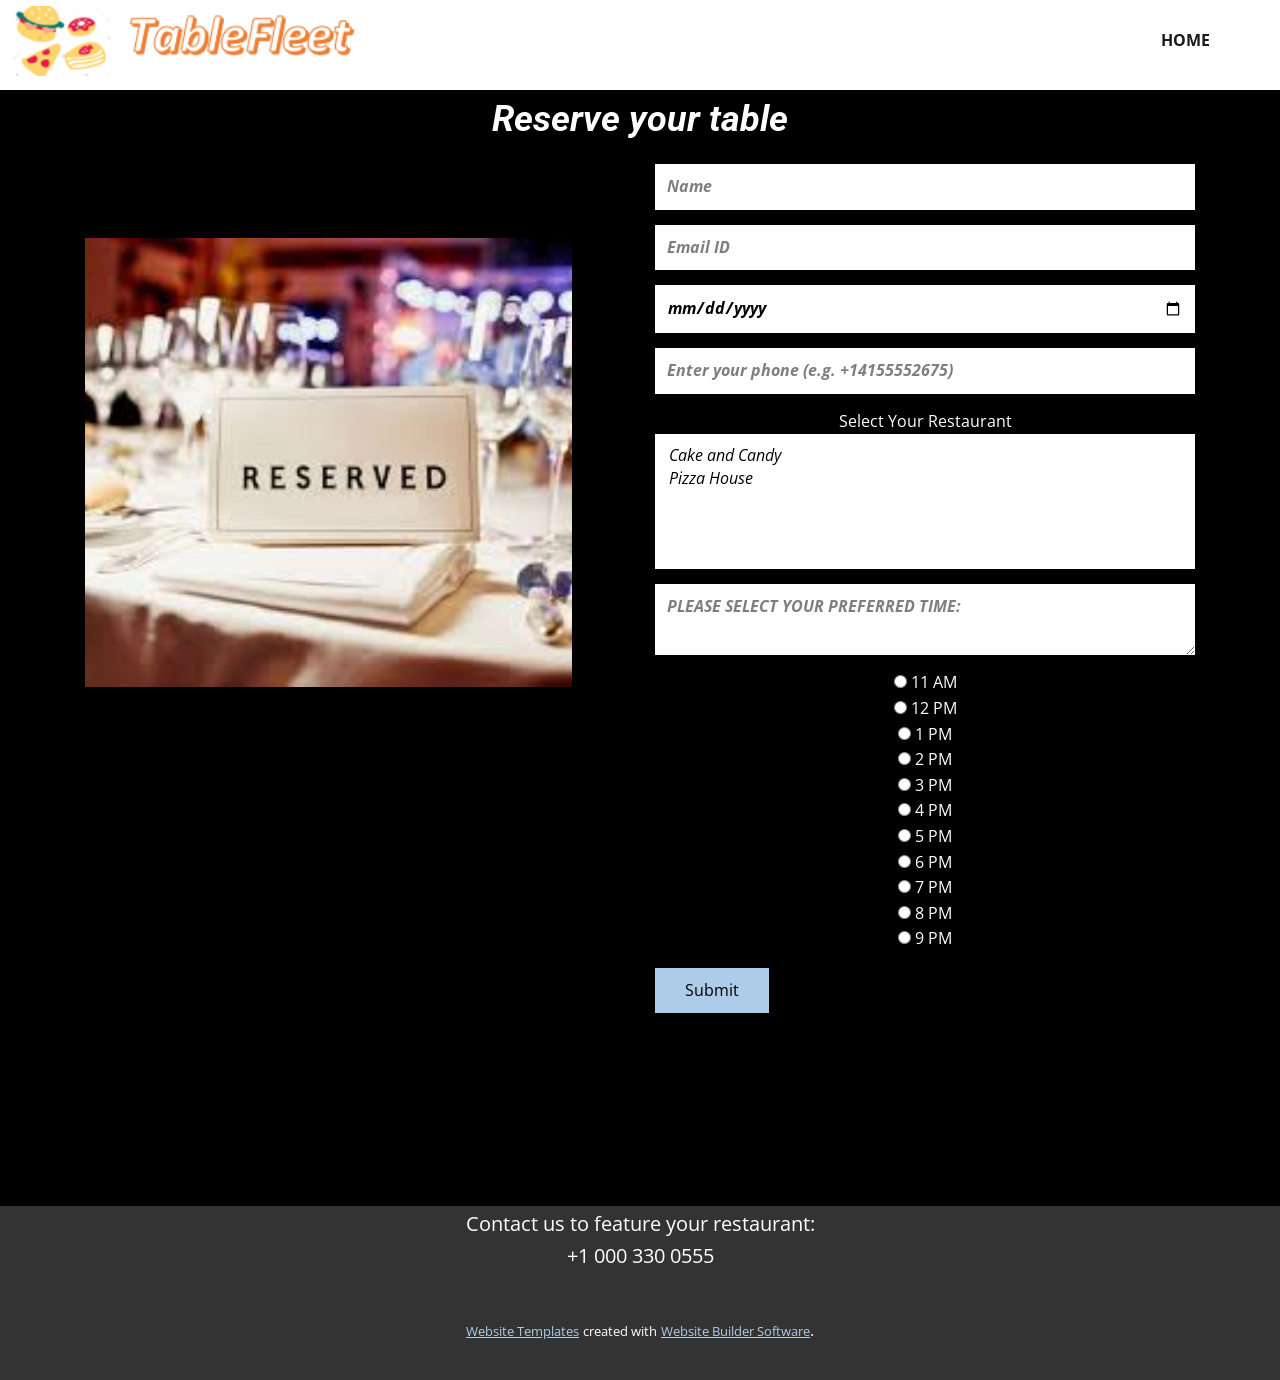
==== Reserve-Table.html @ f1edd4c5 "upload all frontend files" ====
<!DOCTYPE html>
<html style="font-size: 16px;">
  <head>
    <meta name="viewport" content="width=device-width, initial-scale=1.0">
    <meta charset="utf-8">
    <meta name="keywords" content="">
    <meta name="description" content="">
    <meta name="page_type" content="np-template-header-footer-from-plugin">
    <title>Reserve Table</title>
    <link rel="stylesheet" href="nicepage.css" media="screen">
<link rel="stylesheet" href="Reserve-Table.css" media="screen">
    <script class="u-script" type="text/javascript" src="jquery.js" defer=""></script>
    <script class="u-script" type="text/javascript" src="nicepage.js" defer=""></script>
    <meta name="generator" content="Nicepage 2.29.5, nicepage.com">
    <link id="u-theme-google-font" rel="stylesheet" href="https://fonts.googleapis.com/css?family=Roboto:100,100i,300,300i,400,400i,500,500i,700,700i,900,900i|Open+Sans:300,300i,400,400i,600,600i,700,700i,800,800i">
    
    
    <script type="application/ld+json">{
		"@context": "http://schema.org",
		"@type": "Organization",
		"name": "",
		"url": "index.html",
		"logo": "images/default-logo.png"
}</script>
    <meta property="og:title" content="Reserve Table">
    <meta property="og:type" content="website">
    <meta name="theme-color" content="#478ac9">
    <link rel="canonical" href="index.html">
    <meta property="og:url" content="index.html">
  </head>
  <body class="u-body"><header class="u-clearfix u-header u-header" id="sec-3eba"><div class="u-clearfix u-sheet u-sheet-1">
        <a href="https://nicepage.com" class="u-image u-logo u-image-1">
          <img src="images/default-logo.png" class="u-logo-image u-logo-image-1" data-image-width="80">
        </a>
        <nav class="u-menu u-menu-dropdown u-offcanvas u-menu-1">
          <div class="menu-collapse" style="font-size: 1rem; letter-spacing: 0px; font-weight: 700; text-transform: uppercase;">
            <a class="u-border-2 u-border-active-palette-1-base u-border-hover-palette-1-base u-border-no-left u-border-no-right u-border-no-top u-button-style u-custom-left-right-menu-spacing u-custom-padding-bottom u-custom-top-bottom-menu-spacing u-nav-link u-text-active-palette-1-base u-text-grey-90 u-text-hover-grey-90" href="#">
              <svg><use xmlns:xlink="http://www.w3.org/1999/xlink" xlink:href="#menu-hamburger"></use></svg>
              <svg version="1.1" xmlns="http://www.w3.org/2000/svg" xmlns:xlink="http://www.w3.org/1999/xlink"><defs><symbol id="menu-hamburger" viewBox="0 0 16 16" style="width: 16px; height: 16px;"><rect y="1" width="16" height="2"></rect><rect y="7" width="16" height="2"></rect><rect y="13" width="16" height="2"></rect>
</symbol>
</defs></svg>
            </a>
          </div>
          <div class="u-custom-menu u-nav-container">
            <ul class="u-nav u-spacing-30 u-unstyled u-nav-1"><li class="u-nav-item"><a class="u-border-2 u-border-active-palette-1-base u-border-hover-palette-1-base u-border-no-left u-border-no-right u-border-no-top u-button-style u-nav-link u-text-active-palette-1-base u-text-grey-90 u-text-hover-grey-90" href="HOME.html" style="padding: 10px 0px;">HOME</a>
</li></ul>
          </div>
          <div class="u-custom-menu u-nav-container-collapse">
            <div class="u-black u-container-style u-inner-container-layout u-opacity u-opacity-95 u-sidenav">
              <div class="u-sidenav-overflow">
                <div class="u-menu-close"></div>
                <ul class="u-align-center u-nav u-popupmenu-items u-unstyled u-nav-2"><li class="u-nav-item"><a class="u-button-style u-nav-link" href="HOME.html" style="padding: 10px 0px;">HOME</a>
</li></ul>
              </div>
            </div>
            <div class="u-black u-menu-overlay u-opacity u-opacity-70"></div>
          </div>
        </nav>
        <img src="images/tablefleetlogo.PNG" alt="" class="u-image u-image-default u-image-2" data-image-width="276" data-image-height="68">
      </div></header>
    <section class="u-align-center u-black u-clearfix u-section-1" src="" id="sec-f032">
      <div class="u-clearfix u-sheet u-sheet-1">
        <h3 class="u-text u-text-1">Reserve your table</h3>
        <div class="u-form u-form-1">
          <form action="scripts/form-f032.php" method="POST" class="u-clearfix u-form-spacing-15 u-form-vertical u-inner-form" style="padding: 15px" source="customphp">
            <div class="u-form-group u-form-name u-form-group-1">
              <label for="name-3791" class="u-form-control-hidden u-label">Name</label>
              <input type="text" placeholder="Name" id="name-3791" name="name" class="u-border-grey-30 u-border-no-bottom u-border-no-left u-border-no-right u-border-no-top u-input u-input-rectangle u-text-black u-white u-input-1" required="">
            </div>
            <div class="u-form-email u-form-group u-form-group-2">
              <label for="email-3791" class="u-form-control-hidden u-label"></label>
              <input type="email" placeholder="Email ID" id="email-3791" name="email" class="u-border-grey-30 u-border-no-bottom u-border-no-left u-border-no-right u-border-no-top u-input u-input-rectangle u-text-black u-white u-input-2" required="required">
            </div>
            <div class="u-form-date u-form-group u-form-group-3">
              <label for="date-1f48" class="u-form-control-hidden u-label">Date</label>
              <input type="date" placeholder="Select Date" id="date-1f48" name="date" class="u-border-grey-30 u-border-no-bottom u-border-no-left u-border-no-right u-border-no-top u-input u-input-rectangle u-text-black u-white u-input-3" required="">
            </div>
            <div class="u-form-group u-form-phone u-form-group-4">
              <label for="phone-04af" class="u-form-control-hidden u-label">Phone</label>
              <input type="tel" pattern="\+?\d{0,2}[\s\(\-]?([0-9]{3})[\s\)\-]?([\s\-]?)([0-9]{3})[\s\-]?([0-9]{2})[\s\-]?([0-9]{2})" placeholder="Enter your phone (e.g. +14155552675)" id="phone-04af" name="phone" class="u-border-grey-30 u-border-no-bottom u-border-no-left u-border-no-right u-border-no-top u-input u-input-rectangle u-text-black u-white u-input-4" required="">
            </div>
            <div class="u-form-group u-form-select u-form-group-5">
              <label for="select-f09c" class="u-label">Select Your Restaurant</label>
              <div class="u-form-select-wrapper">
                <select id="select-f09c" name="select" class="u-border-grey-30 u-border-no-bottom u-border-no-left u-border-no-right u-border-no-top u-input u-input-rectangle u-text-black u-white u-input-5" required="required" size="5">
                  <option value="Cake and Candy">Cake and Candy</option>
                  <option value="Pizza House">Pizza House</option>
                </select>
                <svg xmlns="http://www.w3.org/2000/svg" width="14" height="12" version="1" class="u-caret"><path fill="currentColor" d="M4 8L0 4h8z"></path></svg>
              </div>
            </div>
            <div class="u-form-group u-form-message u-form-group-6">
              <label for="text-b567" class="u-form-control-hidden u-label"></label>
              <textarea placeholder="PLEASE SELECT YOUR PREFERRED TIME:" id="text-b567" name="text" class="u-border-grey-30 u-border-no-bottom u-border-no-left u-border-no-right u-border-no-top u-input u-input-rectangle u-text-black u-white u-input-6"></textarea>
            </div>
            <div class="u-form-group u-form-radiobutton u-form-group-7">
              <div class="u-form-radio-button-wrapper">
                <input type="radio" name="radiobutton" value="11 AM" required="required">
                <label class="u-label" for="radiobutton">11 AM</label>
                <br>
                <input type="radio" name="radiobutton" value="12 PM" required="required">
                <label class="u-label" for="radiobutton">12 PM</label>
                <br>
                <input type="radio" name="radiobutton" value="1 PM" required="required">
                <label class="u-label" for="radiobutton">1 PM</label>
                <br>
                <input type="radio" name="radiobutton" value="2 PM" required="required">
                <label class="u-label" for="radiobutton">2 PM</label>
                <br>
                <input type="radio" name="radiobutton" value="3 PM" required="required">
                <label class="u-label" for="radiobutton">3 PM</label>
                <br>
                <input type="radio" name="radiobutton" value="4 PM" required="required">
                <label class="u-label" for="radiobutton">4 PM</label>
                <br>
                <input type="radio" name="radiobutton" value="5 PM" required="required">
                <label class="u-label" for="radiobutton">5 PM</label>
                <br>
                <input type="radio" name="radiobutton" value="6 PM" required="required">
                <label class="u-label" for="radiobutton">6 PM</label>
                <br>
                <input type="radio" name="radiobutton" value="7 PM" required="required">
                <label class="u-label" for="radiobutton">7 PM</label>
                <br>
                <input type="radio" name="radiobutton" value="8 PM" required="required">
                <label class="u-label" for="radiobutton">8 PM</label>
                <br>
                <input type="radio" name="radiobutton" value="9 PM" required="required">
                <label class="u-label" for="radiobutton">9 PM</label>
                <br>
              </div>
            </div>
            <div class="u-align-left u-form-group u-form-submit u-form-group-8">
              <a href="#" class="u-btn u-btn-submit u-button-style">Submit</a>
              <input type="submit" value="submit" class="u-form-control-hidden">
            </div>
            <div class="u-form-send-message u-form-send-success">#FormSendSuccess</div>
            <div class="u-form-send-error u-form-send-message">#FormSendError</div>
            <input type="hidden" value="" name="recaptchaResponse">
          </form>
        </div>
        <img src="images/download1.jfif" alt="" class="u-image u-image-default u-image-1" data-image-width="259" data-image-height="194">
      </div>
    </section>
    
    
    <footer class="u-align-center u-clearfix u-footer u-grey-80 u-footer" id="sec-94e4"><div class="u-clearfix u-sheet u-sheet-1">
        <p class="u-small-text u-text u-text-variant u-text-1">Contact us to feature your restaurant:<br>+1 000 330 0555
        </p>
      </div></footer>
    <section class="u-backlink u-clearfix u-grey-80">
      <a class="u-link" href="https://nicepage.com/website-templates" target="_blank">
        <span>Website Templates</span>
      </a>
      <p class="u-text">
        <span>created with</span>
      </p>
      <a class="u-link" href="https://nicepage.com/" target="_blank">
        <span>Website Builder Software</span>
      </a>. 
    </section>
  </body>
</html>
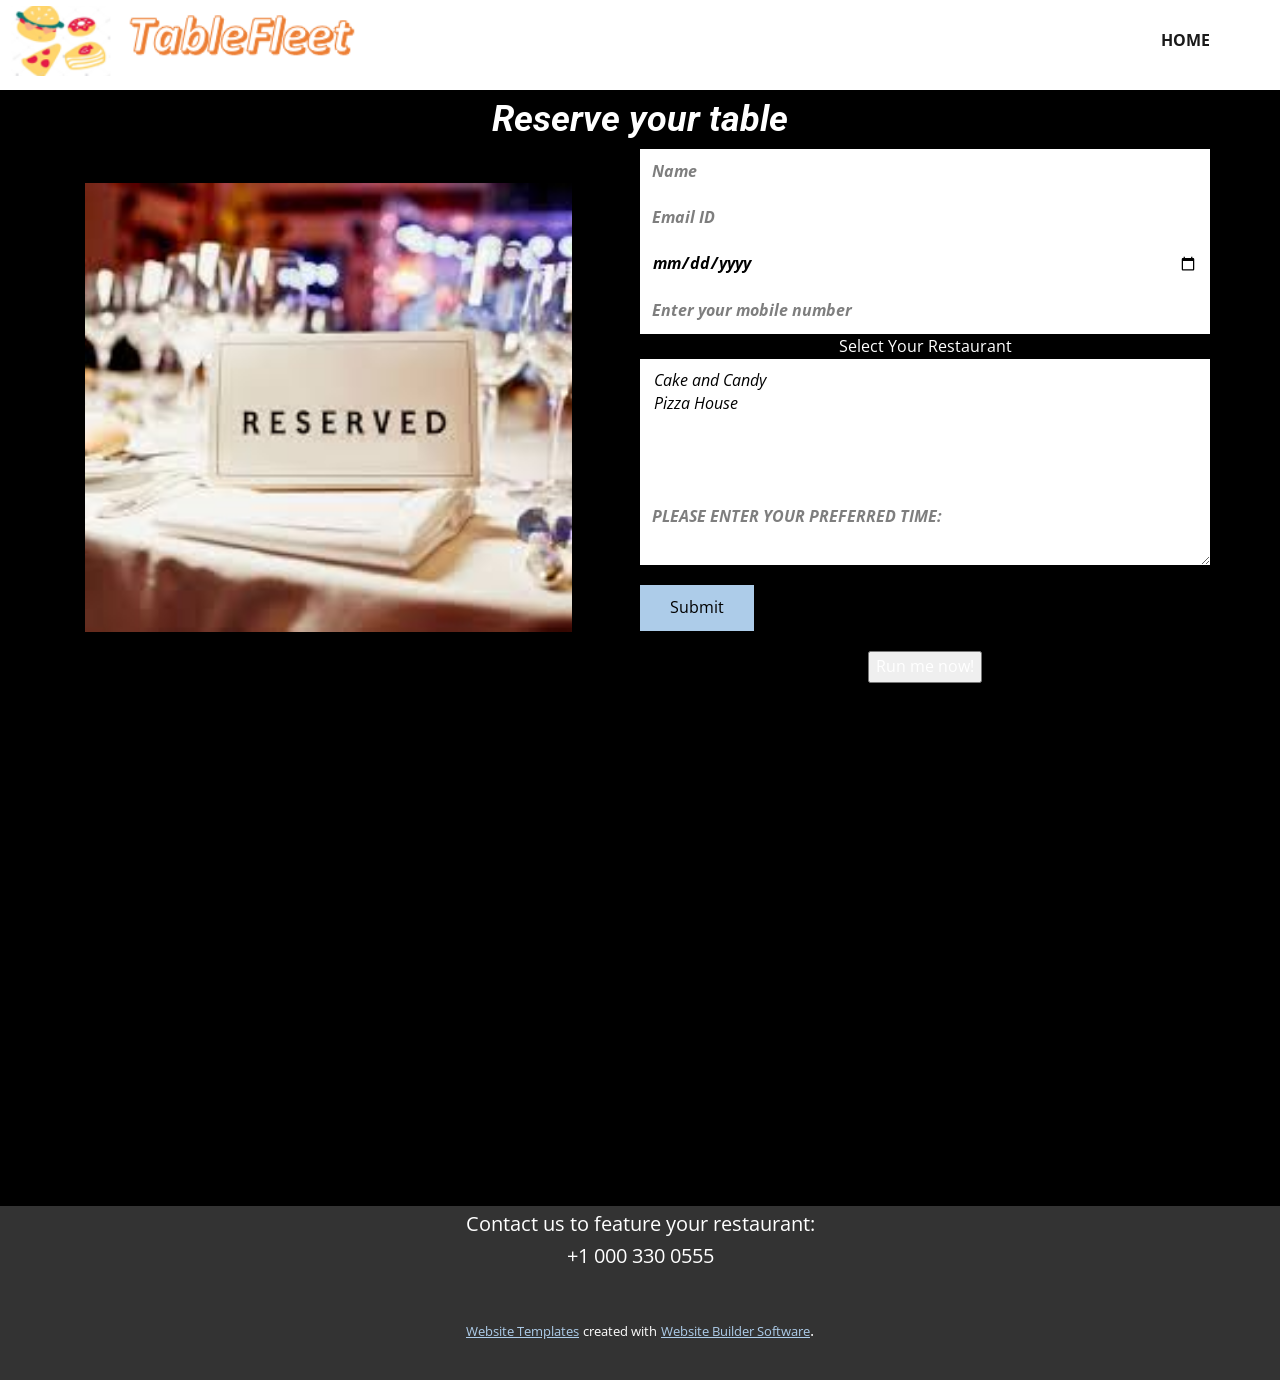
==== commit 77591957: "modified code to insert data into mysql" ====
--- a/Reserve-Table.html
+++ b/Reserve-Table.html
@@ -36,8 +36,7 @@
           <div class="menu-collapse" style="font-size: 1rem; letter-spacing: 0px; font-weight: 700; text-transform: uppercase;">
             <a class="u-border-2 u-border-active-palette-1-base u-border-hover-palette-1-base u-border-no-left u-border-no-right u-border-no-top u-button-style u-custom-left-right-menu-spacing u-custom-padding-bottom u-custom-top-bottom-menu-spacing u-nav-link u-text-active-palette-1-base u-text-grey-90 u-text-hover-grey-90" href="#">
               <svg><use xmlns:xlink="http://www.w3.org/1999/xlink" xlink:href="#menu-hamburger"></use></svg>
-              <svg version="1.1" xmlns="http://www.w3.org/2000/svg" xmlns:xlink="http://www.w3.org/1999/xlink"><defs><symbol id="menu-hamburger" viewBox="0 0 16 16" style="width: 16px; height: 16px;"><rect y="1" width="16" height="2"></rect><rect y="7" width="16" height="2"></rect><rect y="13" width="16" height="2"></rect>
-</symbol>
+6</symbol>
 </defs></svg>
             </a>
           </div>
@@ -62,7 +61,9 @@
       <div class="u-clearfix u-sheet u-sheet-1">
         <h3 class="u-text u-text-1">Reserve your table</h3>
         <div class="u-form u-form-1">
-          <form action="scripts/form-f032.php" method="POST" class="u-clearfix u-form-spacing-15 u-form-vertical u-inner-form" style="padding: 15px" source="customphp">
+          <!--<form name="form1" method="POST" action="scripts/info.php">-->
+          <!--<form action="scripts/form-f032.php" method="POST" class="u-clearfix u-form-spacing-15 u-form-vertical u-inner-form" style="padding: 15px" source="customphp">-->
+       <!--    <form action="submitt.php" method="POST" class="u-clearfix u-form-spacing-15 u-form-vertical u-inner-form" style="padding: 15px" source="customphp">
             <div class="u-form-group u-form-name u-form-group-1">
               <label for="name-3791" class="u-form-control-hidden u-label">Name</label>
               <input type="text" placeholder="Name" id="name-3791" name="name" class="u-border-grey-30 u-border-no-bottom u-border-no-left u-border-no-right u-border-no-top u-input u-input-rectangle u-text-black u-white u-input-1" required="">
@@ -82,7 +83,7 @@
             <div class="u-form-group u-form-select u-form-group-5">
               <label for="select-f09c" class="u-label">Select Your Restaurant</label>
               <div class="u-form-select-wrapper">
-                <select id="select-f09c" name="select" class="u-border-grey-30 u-border-no-bottom u-border-no-left u-border-no-right u-border-no-top u-input u-input-rectangle u-text-black u-white u-input-5" required="required" size="5">
+                <select id="select-f09c" name="restaurantname" class="u-border-grey-30 u-border-no-bottom u-border-no-left u-border-no-right u-border-no-top u-input u-input-rectangle u-text-black u-white u-input-5" required="required" size="5">
                   <option value="Cake and Candy">Cake and Candy</option>
                   <option value="Pizza House">Pizza House</option>
                 </select>
@@ -91,7 +92,7 @@
             </div>
             <div class="u-form-group u-form-message u-form-group-6">
               <label for="text-b567" class="u-form-control-hidden u-label"></label>
-              <textarea placeholder="PLEASE SELECT YOUR PREFERRED TIME:" id="text-b567" name="text" class="u-border-grey-30 u-border-no-bottom u-border-no-left u-border-no-right u-border-no-top u-input u-input-rectangle u-text-black u-white u-input-6"></textarea>
+              <textarea placeholder="PLEASE SELECT YOUR PREFERRED TIME:" id="text-b567" name="time" class="u-border-grey-30 u-border-no-bottom u-border-no-left u-border-no-right u-border-no-top u-input u-input-rectangle u-text-black u-white u-input-6"></textarea>
             </div>
             <div class="u-form-group u-form-radiobutton u-form-group-7">
               <div class="u-form-radio-button-wrapper">
@@ -137,9 +138,91 @@
             <div class="u-form-send-message u-form-send-success">#FormSendSuccess</div>
             <div class="u-form-send-error u-form-send-message">#FormSendError</div>
             <input type="hidden" value="" name="recaptchaResponse">
+          </form> -->
+          <form action="submitt.php" method="POST">
+             <div class="u-form-group u-form-name u-form-group-1">
+              <label for="name-3791" class="u-form-control-hidden u-label">Name</label>
+              <input type="text" placeholder="Name" id="name-3791" name="name" class="u-border-grey-30 u-border-no-bottom u-border-no-left u-border-no-right u-border-no-top u-input u-input-rectangle u-text-black u-white u-input-1" required="">
+            </div>
+            <div class="u-form-email u-form-group u-form-group-2">
+              <label for="email-3791" class="u-form-control-hidden u-label"></label>
+              <input type="email" placeholder="Email ID" id="email-3791" name="email" class="u-border-grey-30 u-border-no-bottom u-border-no-left u-border-no-right u-border-no-top u-input u-input-rectangle u-text-black u-white u-input-2" required="required">
+            </div>
+            <div class="u-form-date u-form-group u-form-group-3">
+              <label for="date-1f48" class="u-form-control-hidden u-label">Date</label>
+              <input type="date" placeholder="Select Date" id="date-1f48" name="date" class="u-border-grey-30 u-border-no-bottom u-border-no-left u-border-no-right u-border-no-top u-input u-input-rectangle u-text-black u-white u-input-3" required="">
+            </div>
+            <div class="u-form-group u-form-phone u-form-group-4">
+              <label for="phone-04af" class="u-form-control-hidden u-label">Phone</label>
+              <input type="tel" name="phone" placeholder="Enter your mobile number" class="u-border-grey-30 u-border-no-bottom u-border-no-left u-border-no-right u-border-no-top u-input u-input-rectangle u-text-black u-white u-input-4" required="">
+            </div>
+            <div class="u-form-group u-form-select u-form-group-5">
+              <label for="select-f09c" class="u-label">Select Your Restaurant</label>
+              <div class="u-form-select-wrapper">
+                <select id="select-f09c" name="restaurantname" class="u-border-grey-30 u-border-no-bottom u-border-no-left u-border-no-right u-border-no-top u-input u-input-rectangle u-text-black u-white u-input-5" required="required" size="5">
+                  <option value="Cake and Candy">Cake and Candy</option>
+                  <option value="Pizza House">Pizza House</option>
+                </select>
+                <svg xmlns="http://www.w3.org/2000/svg" width="14" height="12" version="1" class="u-caret"><path fill="currentColor" d="M4 8L0 4h8z"></path></svg>
+              </div>
+            </div>
+            <div class="u-form-group u-form-message u-form-group-6">
+              <label for="text-b567" class="u-form-control-hidden u-label"></label>
+              <textarea placeholder="PLEASE ENTER YOUR PREFERRED TIME:" id="text-b567" name="time" class="u-border-grey-30 u-border-no-bottom u-border-no-left u-border-no-right u-border-no-top u-input u-input-rectangle u-text-black u-white u-input-6"></textarea>
+            </div>
+<!-- <div class="u-form-group u-form-name u-form-group-1">
+              <label for="name-3791" class="u-form-control-hidden u-label">Time</label>
+              <input type="text" placeholder="Enter time here" id="name-3791" name="time" class="u-border-grey-30 u-border-no-bottom u-border-no-left u-border-no-right u-border-no-top u-input u-input-rectangle u-text-black u-white u-input-1" required="">
+            </div>
+ -->
+           <!--  <div class="u-form-group u-form-radiobutton u-form-group-7">
+              <div class="u-form-radio-button-wrapper">
+                <input type="radio" name="radiobutton" value="11 AM" required="required">
+                <label class="u-label" for="radiobutton">11 AM</label>
+                <br>
+                <input type="radio" name="radiobutton" value="12 PM" required="required">
+                <label class="u-label" for="radiobutton">12 PM</label>
+                <br>
+                <input type="radio" name="radiobutton" value="1 PM" required="required">
+                <label class="u-label" for="radiobutton">1 PM</label>
+                <br>
+                <input type="radio" name="radiobutton" value="2 PM" required="required">
+                <label class="u-label" for="radiobutton">2 PM</label>
+                <br>
+                <input type="radio" name="radiobutton" value="3 PM" required="required">
+                <label class="u-label" for="radiobutton">3 PM</label>
+                <br>
+                <input type="radio" name="radiobutton" value="4 PM" required="required">
+                <label class="u-label" for="radiobutton">4 PM</label>
+                <br>
+                <input type="radio" name="radiobutton" value="5 PM" required="required">
+                <label class="u-label" for="radiobutton">5 PM</label>
+                <br>
+                <input type="radio" name="radiobutton" value="6 PM" required="required">
+                <label class="u-label" for="radiobutton">6 PM</label>
+                <br>
+                <input type="radio" name="radiobutton" value="7 PM" required="required">
+                <label class="u-label" for="radiobutton">7 PM</label>
+                <br>
+                <input type="radio" name="radiobutton" value="8 PM" required="required">
+                <label class="u-label" for="radiobutton">8 PM</label>
+                <br>
+                <input type="radio" name="radiobutton" value="9 PM" required="required">
+                <label class="u-label" for="radiobutton">9 PM</label>
+                <br>
+              </div>
+            </div> -->
+            <div class="u-align-left u-form-group u-form-submit u-form-group-8">
+              <a href="#" class="u-btn u-btn-submit u-button-style">Submit</a>
+              <input type="submit" value="submit" class="u-form-control-hidden">
+            </div>
+            <div class="u-form-send-message u-form-send-success">#FormSendSuccess</div>
+            <div class="u-form-send-error u-form-send-message">#FormSendError</div>
+            <input type="hidden" value="" name="recaptchaResponse">
+            <input type="submit" value="Run me now!">
           </form>
         </div>
-        <img src="images/download1.jfif" alt="" class="u-image u-image-default u-image-1" data-image-width="259" data-image-height="194">
+        <img src="images/download1.jfif" alt="" class="u-image u-image-default u-image-1" data-image-width="259" data-image-height="194" object-fit:cover >
       </div>
     </section>
     
--- a/Reserve-Table.css
+++ b/Reserve-Table.css
@@ -77,7 +77,7 @@
 .u-section-1 .u-image-1 {
   width: 487px;
   height: 449px;
-  margin: -791px auto 60px 15px;
+  margin: -500px auto 60px 15px;
 }
 
 @media (max-width: 1199px) {
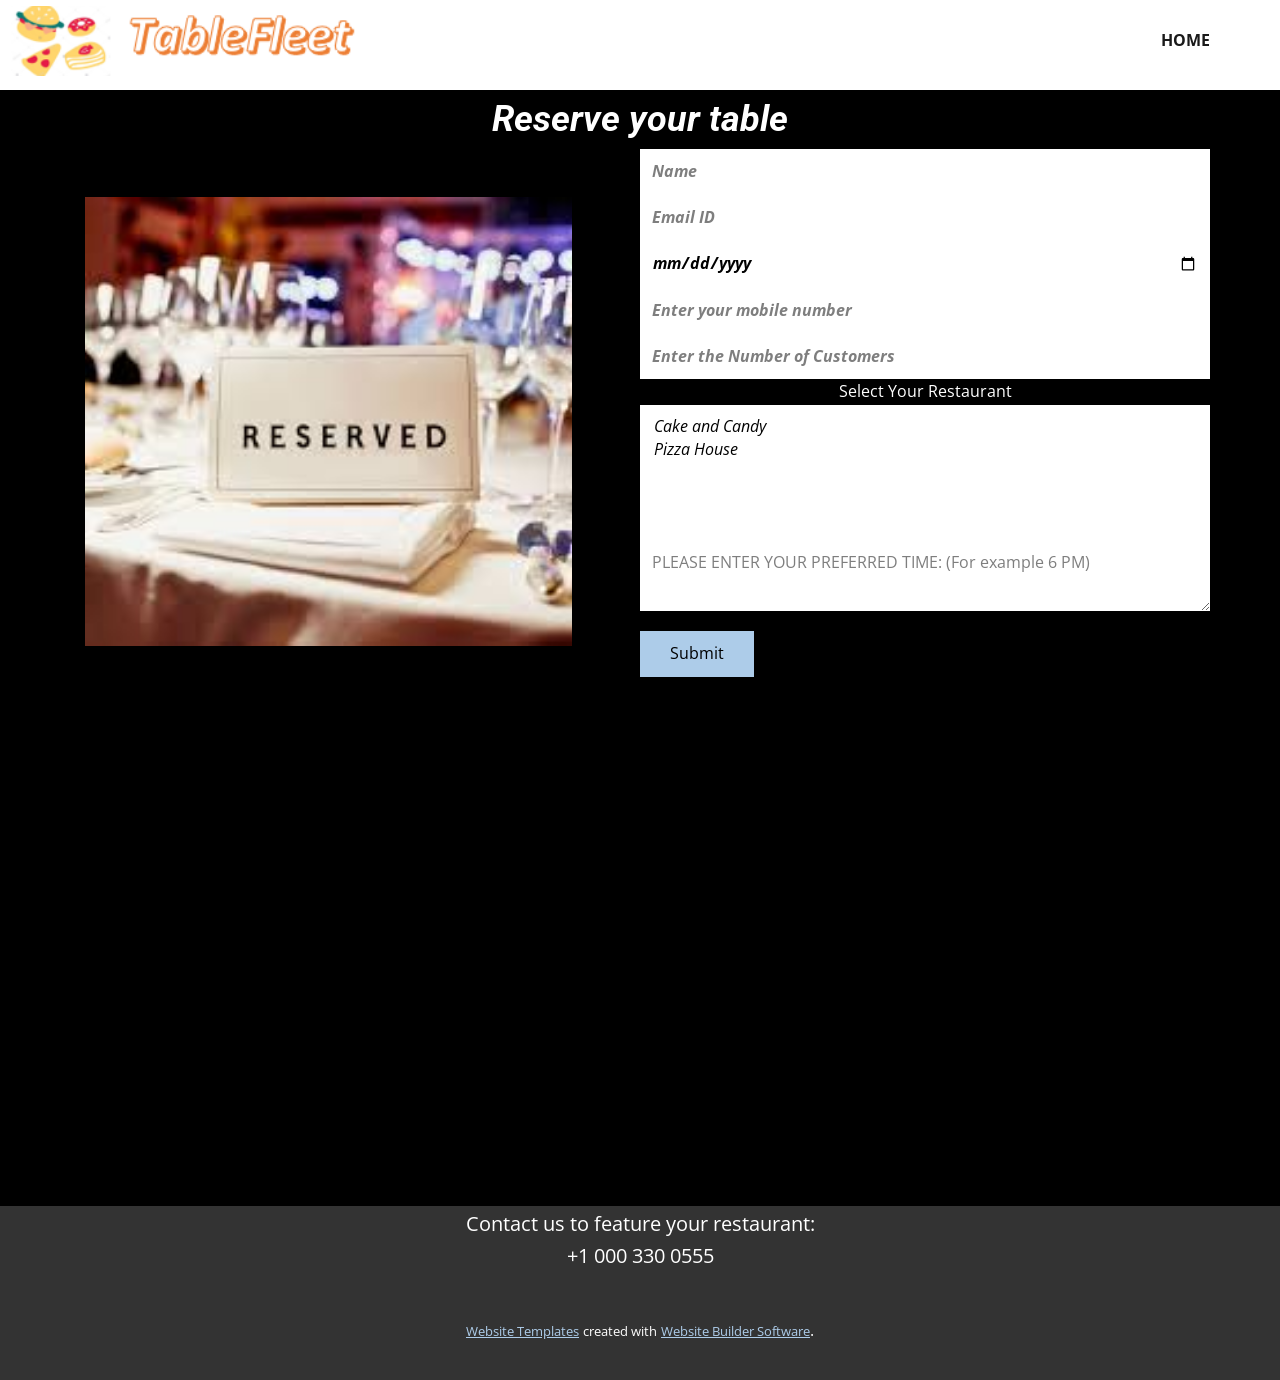
==== commit 77f2d80c: "modified UI" ====
--- a/Reserve-Table.html
+++ b/Reserve-Table.html
@@ -156,19 +156,23 @@
               <label for="phone-04af" class="u-form-control-hidden u-label">Phone</label>
               <input type="tel" name="phone" placeholder="Enter your mobile number" class="u-border-grey-30 u-border-no-bottom u-border-no-left u-border-no-right u-border-no-top u-input u-input-rectangle u-text-black u-white u-input-4" required="">
             </div>
-            <div class="u-form-group u-form-select u-form-group-5">
+            <div class="u-form-group u-form-phone u-form-group-5">
+              <label class="u-form-control-hidden u-label">Number of Customers</label>
+              <input type="text" name="noofcustomers" placeholder="Enter the Number of Customers" class="u-border-grey-30 u-border-no-bottom u-border-no-left u-border-no-right u-border-no-top u-input u-input-rectangle u-text-black u-white u-input-5" required="">
+            </div>
+            <div class="u-form-group u-form-select u-form-group-6">
               <label for="select-f09c" class="u-label">Select Your Restaurant</label>
               <div class="u-form-select-wrapper">
-                <select id="select-f09c" name="restaurantname" class="u-border-grey-30 u-border-no-bottom u-border-no-left u-border-no-right u-border-no-top u-input u-input-rectangle u-text-black u-white u-input-5" required="required" size="5">
+                <select id="select-f09c" name="restaurantname" class="u-border-grey-30 u-border-no-bottom u-border-no-left u-border-no-right u-border-no-top u-input u-input-rectangle u-text-black u-white u-input-6" required="required" size="5">
                   <option value="Cake and Candy">Cake and Candy</option>
                   <option value="Pizza House">Pizza House</option>
                 </select>
                 <svg xmlns="http://www.w3.org/2000/svg" width="14" height="12" version="1" class="u-caret"><path fill="currentColor" d="M4 8L0 4h8z"></path></svg>
               </div>
             </div>
-            <div class="u-form-group u-form-message u-form-group-6">
+            <div class="u-form-group u-form-message u-form-group-7">
               <label for="text-b567" class="u-form-control-hidden u-label"></label>
-              <textarea placeholder="PLEASE ENTER YOUR PREFERRED TIME:" id="text-b567" name="time" class="u-border-grey-30 u-border-no-bottom u-border-no-left u-border-no-right u-border-no-top u-input u-input-rectangle u-text-black u-white u-input-6"></textarea>
+              <textarea placeholder="PLEASE ENTER YOUR PREFERRED TIME: (For example 6 PM)" id="text-b567" name="time" class="u-border-grey-30 u-border-no-bottom u-border-no-left u-border-no-right u-border-no-top u-input u-input-rectangle u-text-black u-white u-input-7"></textarea>
             </div>
 <!-- <div class="u-form-group u-form-name u-form-group-1">
               <label for="name-3791" class="u-form-control-hidden u-label">Time</label>
@@ -219,7 +223,7 @@
             <div class="u-form-send-message u-form-send-success">#FormSendSuccess</div>
             <div class="u-form-send-error u-form-send-message">#FormSendError</div>
             <input type="hidden" value="" name="recaptchaResponse">
-            <input type="submit" value="Run me now!">
+            <!--input type="submit" value="Run me now!"-->
           </form>
         </div>
         <img src="images/download1.jfif" alt="" class="u-image u-image-default u-image-1" data-image-width="259" data-image-height="194" object-fit:cover >
